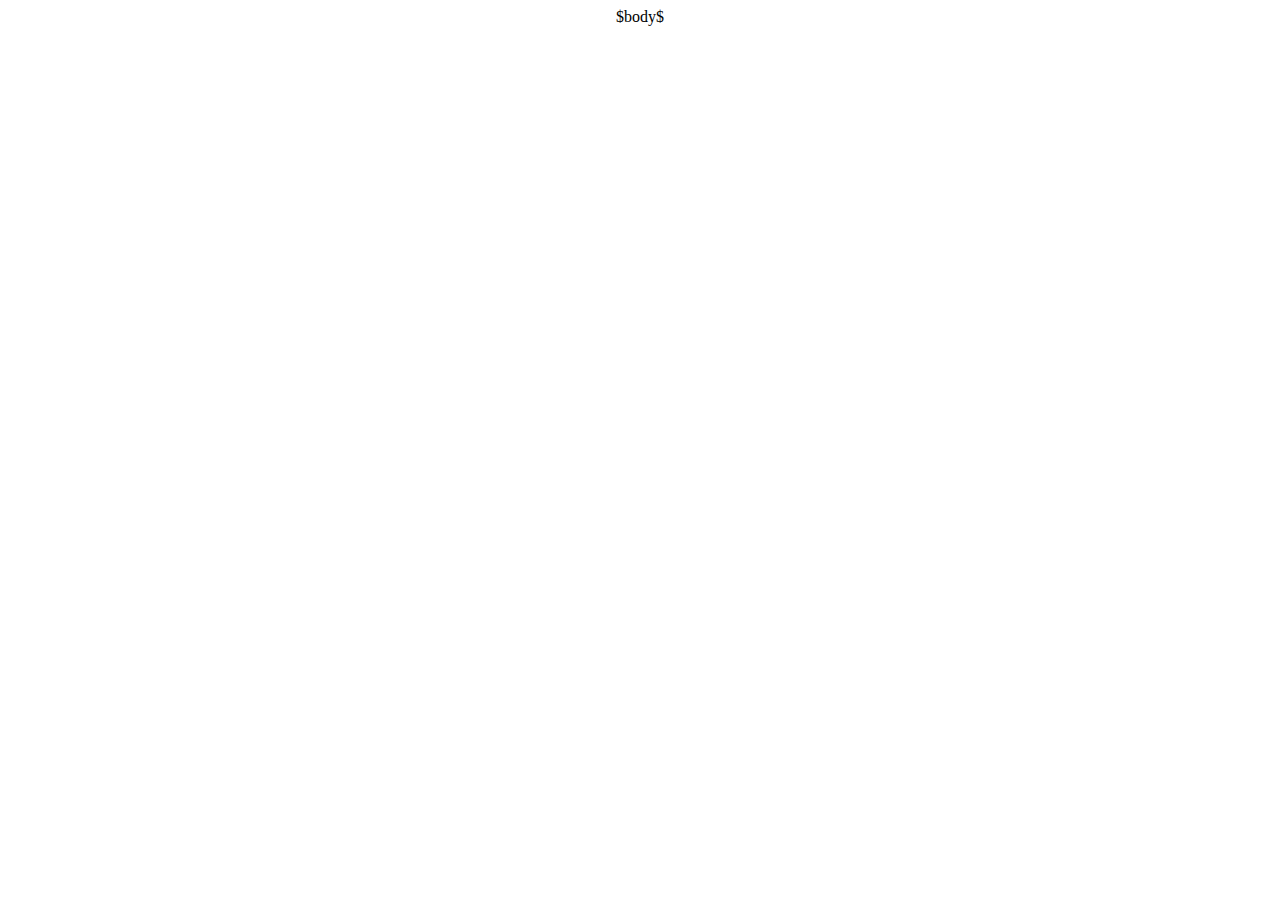
==== templates/default.html @ 3ce481b0 "Improving the (temp) homepage" ====
<!DOCTYPE html>
<html lang="en">
  <head>
    <meta charset='utf-8'>
    <title>$title$</title>
    <link href="/css/main.css" media="all" rel="stylesheet" type="text/css" />
  </head>
  <body>
    $body$
  </body>
</html>
---- css/main.css ----
body {
  text-align: center;
}
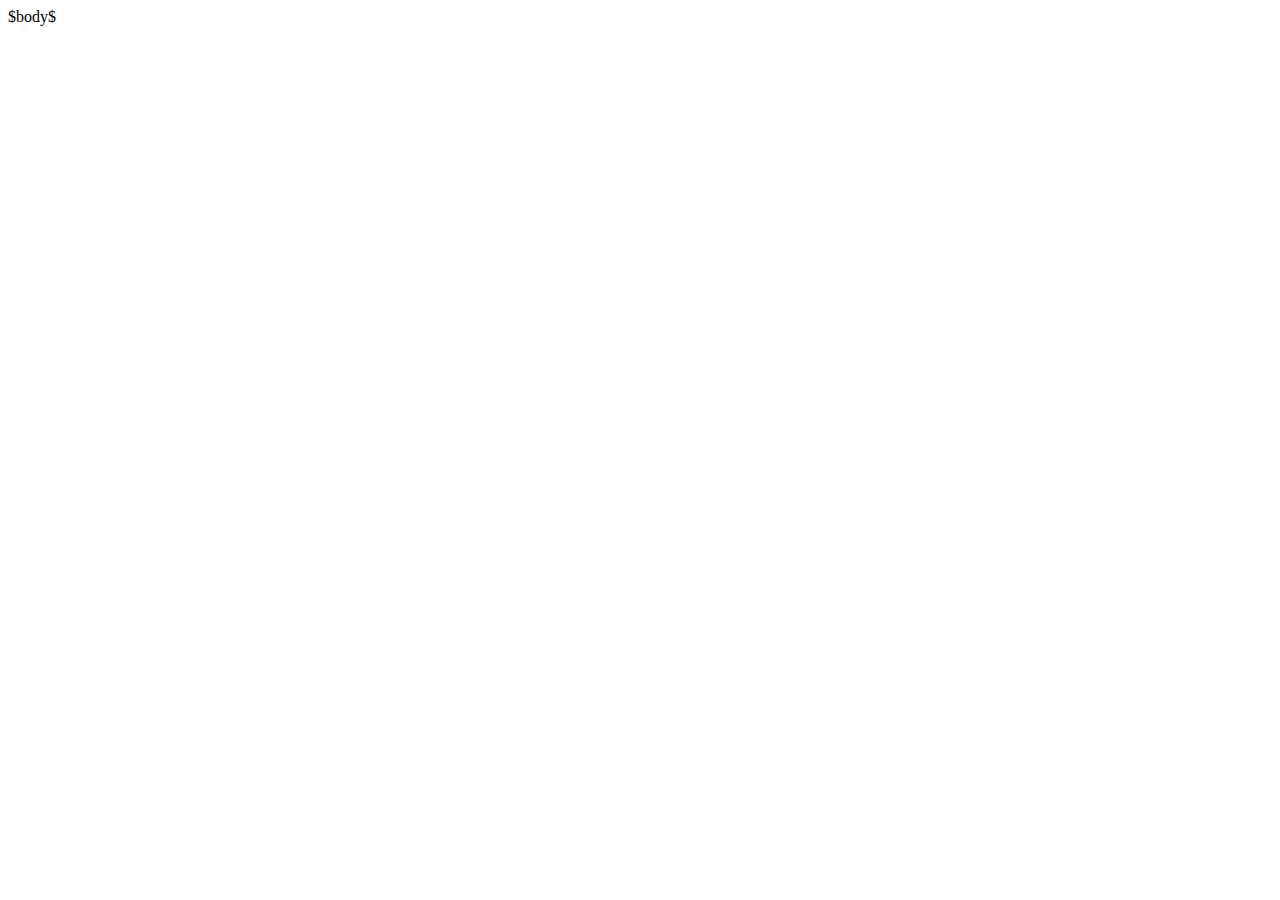
==== commit 576a63f2: "Improving some more with css" ====
--- a/templates/default.html
+++ b/templates/default.html
@@ -3,9 +3,9 @@
   <head>
     <meta charset='utf-8'>
     <title>$title$</title>
-    <link href="/css/main.css" media="all" rel="stylesheet" type="text/css" />
+    <link href="css/main.css" media="all" rel="stylesheet" type="text/css" />
   </head>
   <body>
-    $body$
+    <section>$body$</section>
   </body>
 </html>
